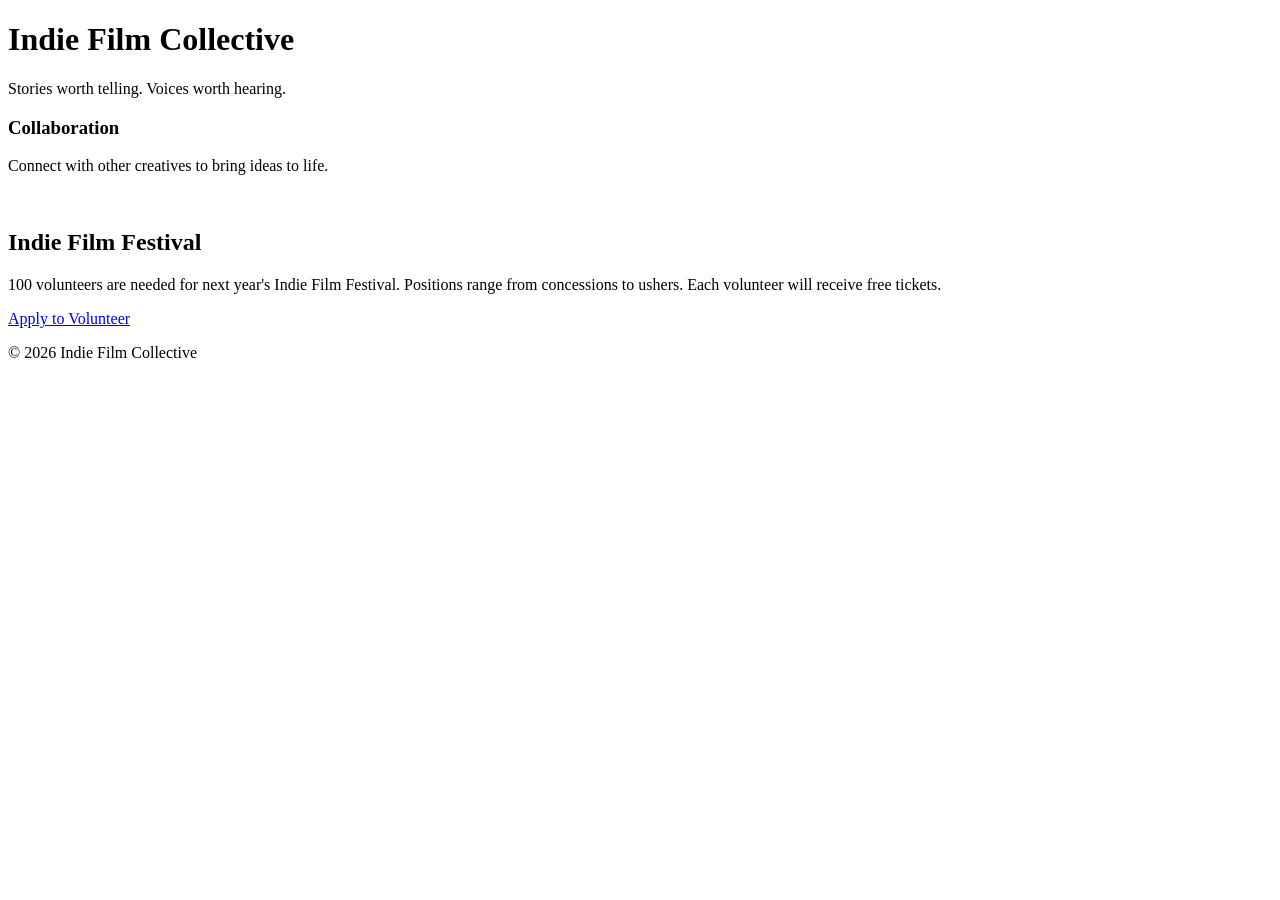
==== collaborations.html @ 4577f401 "Added new pages, transferred content, linked CSS Pages added: collaboration, screenings, workshops. " ====
<!DOCTYPE html>
<html lang="en">
<head>
    <meta charset="UTF-8">
    <meta name="viewport" content="width=device-width, initial-scale=1.0">
    <title>Document</title>
    <link rel="stylesheet" href="styles.css">
</head>
<body>
    <header>
        <h1>Indie Film Collective</h1>
        <p>Stories worth telling. Voices worth hearing.</p>
    </header>

    <nav>

    </nav>

    <main>
        <section id="collaborations">
            <h3>Collaboration</h3>
            <p>Connect with other creatives to bring ideas to life.</p>
            <img src="images/collaboration.jpg" width="500" alt="">
        </section>

    </main>

    <aside>
        <h2>Indie Film Festival</h2>
        <p>100 volunteers are needed for next year's Indie Film Festival. Positions range from concessions to ushers. Each volunteer will receive free tickets.</p>
        <a href="#">Apply to Volunteer</a>
    </aside>

    <footer>
        <p>&copy; 2026 Indie Film Collective</p>
    </footer>

</body>
</html>
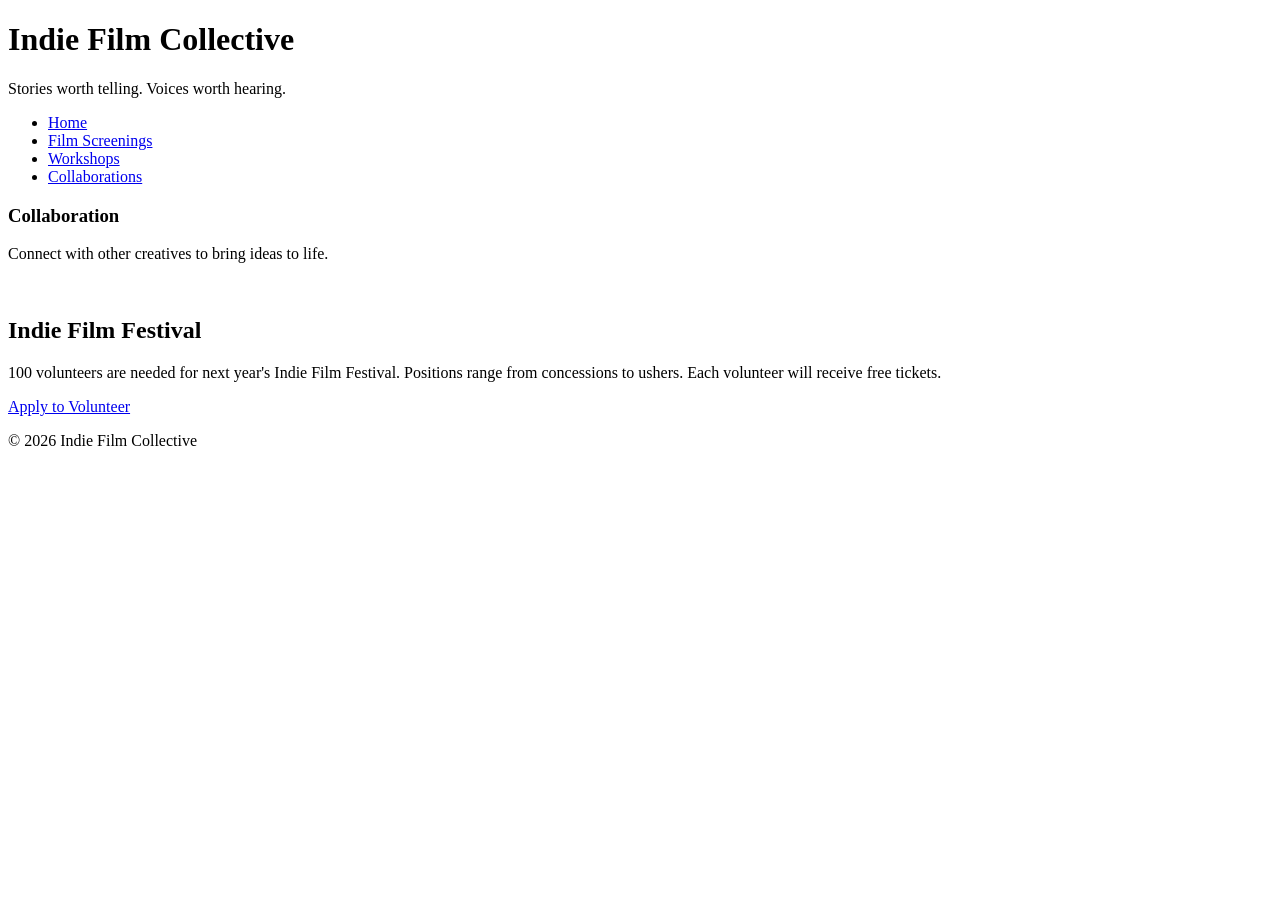
==== commit 275e8748: "Updated nav HREFs, applied to all  pages Edited navs, renamed titles in head" ====
--- a/collaborations.html
+++ b/collaborations.html
@@ -3,7 +3,7 @@
 <head>
     <meta charset="UTF-8">
     <meta name="viewport" content="width=device-width, initial-scale=1.0">
-    <title>Document</title>
+    <title>Collaboration</title>
     <link rel="stylesheet" href="styles.css">
 </head>
 <body>
@@ -13,7 +13,12 @@
     </header>
 
     <nav>
-
+        <ul>
+            <li><a href="index.html">Home</a></li>
+            <li><a href="screenings.html">Film Screenings</a></li>
+            <li><a href="workshops.html">Workshops</a></li>
+            <li><a href="collaborations.html">Collaborations</a></li>
+        </ul>
     </nav>
 
     <main>
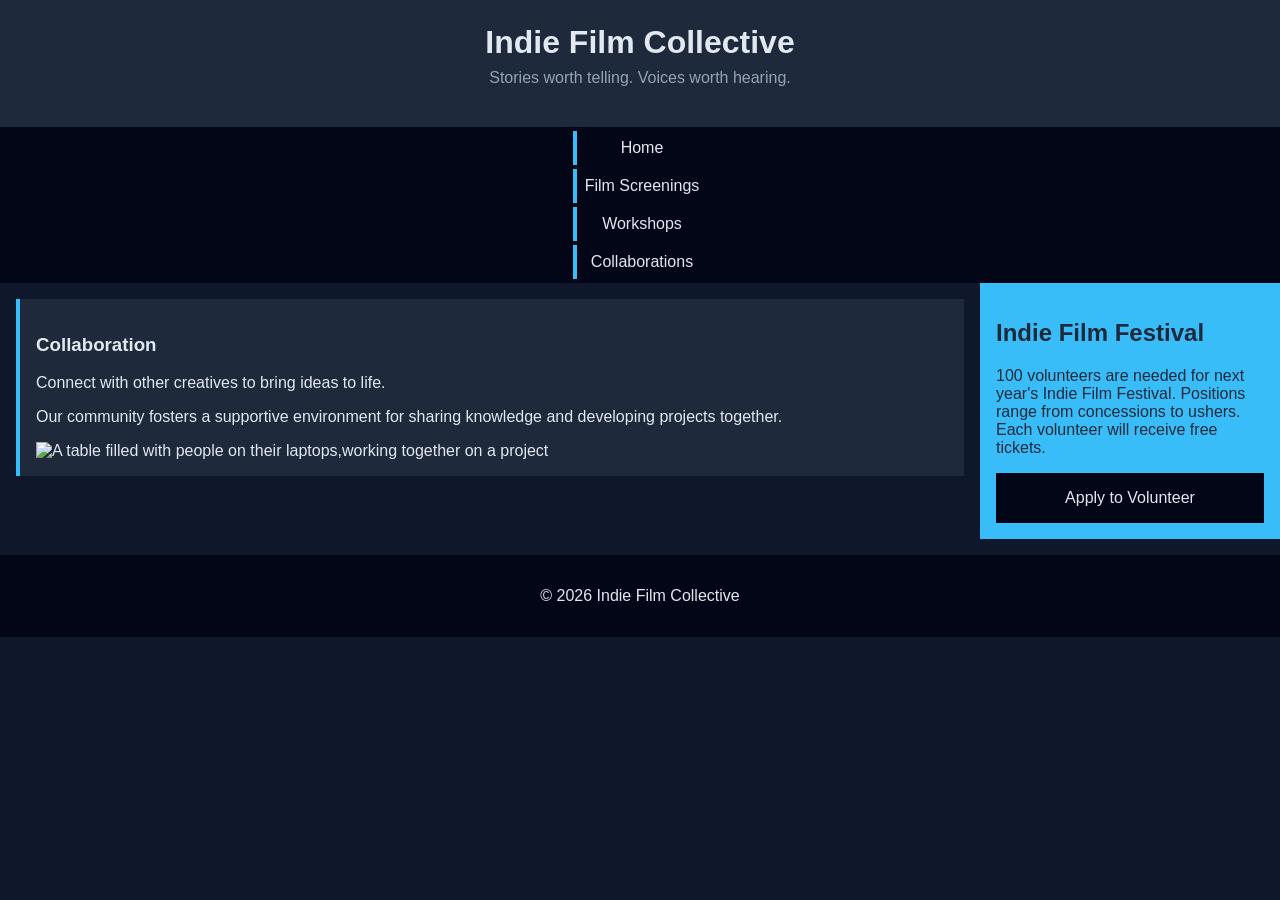
==== commit 299b1723: "Added alt text to images, additional paragraphs to screenings, workshops and collaborations, removed" ====
--- a/collaborations.html
+++ b/collaborations.html
@@ -25,7 +25,8 @@
         <section id="collaborations">
             <h3>Collaboration</h3>
             <p>Connect with other creatives to bring ideas to life.</p>
-            <img src="images/collaboration.jpg" width="500" alt="">
+            <p>Our community fosters a supportive environment for sharing knowledge and developing projects together.</p>
+            <img src="images/collaboration.jpg" width="500" alt="A table filled with people on their laptops,working together on a project">
         </section>
 
     </main>
--- a/styles.css
+++ b/styles.css
@@ -0,0 +1,126 @@
+/* CSS by Christina Carrasquilla, iteration by Crystal Smith*/
+
+/* ===== Color Palette ===== 
+
+    background: #0f172a;
+    nav-footer: #020617;
+    card: #1e293b;
+    text-main: #e2e8f0;
+    text-muted: #94a3b8;
+    accent: #38bdf8;
+}
+*/
+
+/* ===== GLOBAL (Base) Styles ===== */
+body {
+    font-family: Helvetica, Arial, sans-serif;
+    margin: 0;
+    background-color: #0f172a;
+    color: #e2e8f0;
+    min-width:500px;
+    display:grid;
+    grid-template-columns:1fr;
+}
+
+header {
+    background-color: #1e293b;
+    text-align: center;
+    padding: 1.5rem;
+}
+
+header h1 {
+    margin: 0;
+}
+
+header p {
+    margin-top: 0.5rem;
+    color: #94a3b8;
+}
+
+nav {
+    background-color: #020617;
+}
+
+nav ul {
+    list-style: none;
+    margin: 0;
+    padding: 0;
+}
+
+nav a {
+    color: #e2e8f0;
+    text-decoration: none;
+    padding: 0.5rem;
+    display: block;
+    border-left: 4px solid #38bdf8;
+    margin: .25rem;
+}
+
+nav a:hover {
+    background-color: #334155;
+}
+
+main {
+    padding: 1rem;
+}
+
+img {
+    width:100%;
+}
+
+#screenings, #workshops, #collaborations {
+    background-color: #1e293b;
+    padding: 1rem;
+    padding: 1rem;
+    border-left: 4px solid #38bdf8;
+}
+
+aside {
+    background-color: #38bdf8;
+    color: #1e293b;
+    padding: 1rem;
+    padding: 1rem;
+}
+
+a {
+    display:block;
+    background-color:#020617;
+    color:#e2e8f0;
+    padding:1rem 2rem;
+    text-decoration:none;
+    text-align:center;
+}
+a:hover {
+    color:#020617;
+    background-color:#e2e8f0;
+}
+
+footer {
+    background-color: #020617;
+    text-align: center;
+    padding: 1rem;
+    margin-top: 1rem;
+}
+
+@media (min-width: 800px) {
+    body {
+        grid-template-columns: 1fr 300px;
+    }
+
+    header, nav, footer {
+        grid-column: 1 / -1;
+    }
+
+    nav {
+        display: flex;
+        justify-content: space-around;
+    }
+
+    .card-row {
+        display: flex;
+    }
+
+    .card-row section {
+        width: 30%;
+    }
+}
